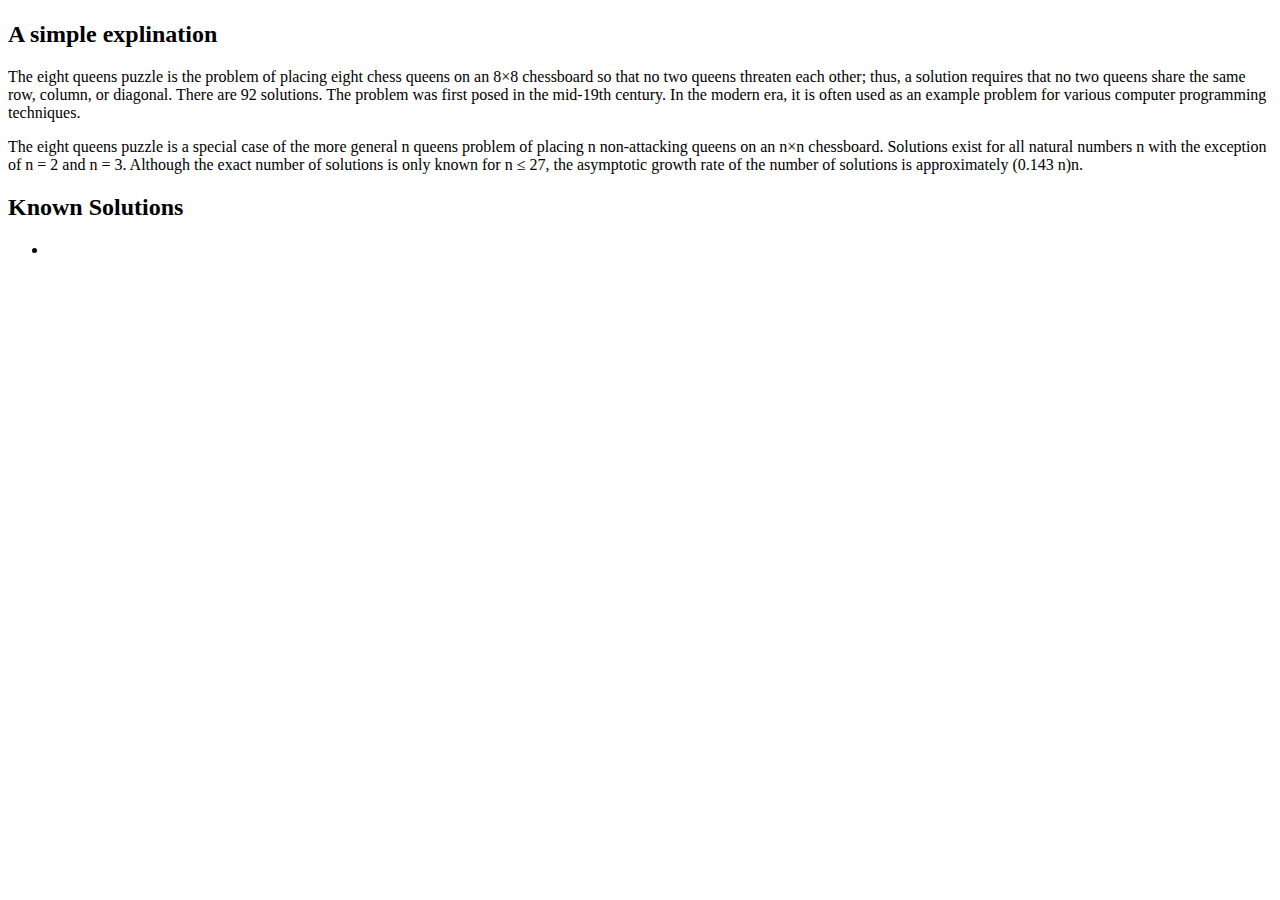
==== queens-web/src/main/resources/templates/index.html @ 92b908a5 "start vis pages" ====
<!DOCTYPE html>
<html lang="en" xmlns:th="http://www.thymeleaf.org">

<head>
<meta charset="UTF-8">
<title th:text="${appName}"></title>

<link th:href="@{/css/common.css}" rel="stylesheet" />
<link th:href="@{/css/board.css}" rel="stylesheet" />

</head>
<body>

	<main>
		<header>
			<h1 th:text="${appName}"></h1>
		</header>
		<section>
			<article>
				<header>
					<h2>A simple explination</h2>
				</header>
				<p>The eight queens puzzle is the problem of placing eight chess
					queens on an 8×8 chessboard so that no two queens threaten each
					other; thus, a solution requires that no two queens share the same
					row, column, or diagonal. There are 92 solutions. The problem was
					first posed in the mid-19th century. In the modern era, it is often
					used as an example problem for various computer programming
					techniques.</p>
				<p>The eight queens puzzle is a special case of the more general
					n queens problem of placing n non-attacking queens on an n×n
					chessboard. Solutions exist for all natural numbers n with the
					exception of n = 2 and n = 3. Although the exact number of
					solutions is only known for n ≤ 27, the asymptotic growth rate of
					the number of solutions is approximately (0.143 n)n.</p>
			</article>
			<article>
				<header>
					<h2>Known Solutions</h2>
				</header>
				<ul>
					<li th:each="count: ${knownSolutions}" th:text="count"></li>
				</ul>
			</article>
		</section>



	</main>
</body>
</html>
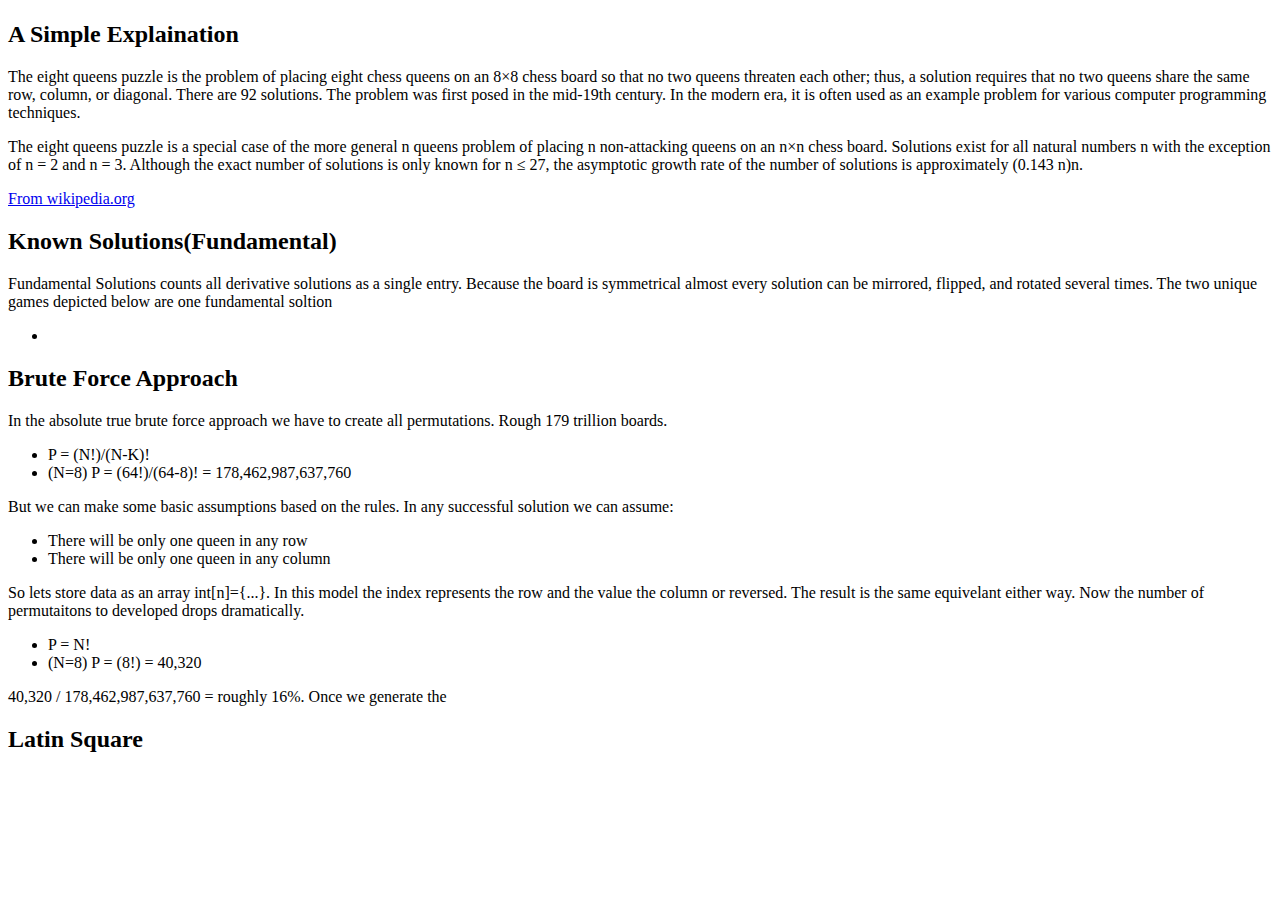
==== commit e54fdbc6: "Intro page and Brute force page working." ====
--- a/queens-web/src/main/resources/templates/index.html
+++ b/queens-web/src/main/resources/templates/index.html
@@ -7,45 +7,93 @@
 
 <link th:href="@{/css/common.css}" rel="stylesheet" />
 <link th:href="@{/css/board.css}" rel="stylesheet" />
+<link th:href="@{/css/index.css}" rel="stylesheet" />
 
 </head>
 <body>
-
+	<header>
+		<h1 th:text="${appName}"></h1>
+	</header>
 	<main>
-		<header>
-			<h1 th:text="${appName}"></h1>
-		</header>
-		<section>
+		<section style="flex: auto;">
 			<article>
 				<header>
-					<h2>A simple explination</h2>
+					<h2>A Simple Explaination</h2>
 				</header>
 				<p>The eight queens puzzle is the problem of placing eight chess
-					queens on an 8×8 chessboard so that no two queens threaten each
+					queens on an 8×8 chess board so that no two queens threaten each
 					other; thus, a solution requires that no two queens share the same
 					row, column, or diagonal. There are 92 solutions. The problem was
 					first posed in the mid-19th century. In the modern era, it is often
 					used as an example problem for various computer programming
 					techniques.</p>
 				<p>The eight queens puzzle is a special case of the more general
-					n queens problem of placing n non-attacking queens on an n×n
-					chessboard. Solutions exist for all natural numbers n with the
-					exception of n = 2 and n = 3. Although the exact number of
-					solutions is only known for n ≤ 27, the asymptotic growth rate of
-					the number of solutions is approximately (0.143 n)n.</p>
+					n queens problem of placing n non-attacking queens on an n×n chess
+					board. Solutions exist for all natural numbers n with the exception
+					of n = 2 and n = 3. Although the exact number of solutions is only
+					known for n ≤ 27, the asymptotic growth rate of the number of
+					solutions is approximately (0.143 n)n.</p>
+				<a href="https://en.wikipedia.org/wiki/Eight_queens_puzzle">From
+					wikipedia.org</a>
+				<figure>
+					<div
+						th:replace="~{fragments/board.html :: board(game=${ { 0, 6 , 3 , 5 , 7 , 1, 4, 2 } }) }"></div>
+				</figure>
+			</article>
+			<article id="knowSolutions">
+				<header>
+					<h2>Known Solutions(Fundamental)</h2>
+				</header>
+				<p>Fundamental Solutions counts all derivative solutions as a
+					single entry. Because the board is symmetrical almost every
+					solution can be mirrored, flipped, and rotated several times. The
+					two unique games depicted below are one fundamental soltion</p>
+				<ul>
+					<li th:each="n : ${#numbers.sequence( 1, knowSolutions.length)}"
+						th:text="'N = ' + ${n} + ' -> ' + ${knowSolutions[n-1]}"></li>
+				</ul>
+				<figure>
+					<div
+						th:replace="~{fragments/board.html :: board(game=${ { 2 , 0 , 3 , 1 } }) }"></div>
+				</figure>
+				<figure>
+					<div
+						th:replace="~{fragments/board.html :: board(game=${ { 1 , 3 , 0 , 2 } }) }"></div>
+				</figure>
 			</article>
 			<article>
 				<header>
-					<h2>Known Solutions</h2>
+					<h2>Brute Force Approach</h2>
 				</header>
+				<p>In the absolute true brute force approach we have to create
+					all permutations. Rough 179 trillion boards.</p>
 				<ul>
-					<li th:each="count: ${knownSolutions}" th:text="count"></li>
+					<li>P = (N!)/(N-K)!</li>
+					<li>(N=8) P = (64!)/(64-8)! = 178,462,987,637,760</li>
 				</ul>
+				<p>But we can make some basic assumptions based on the rules. In
+					any successful solution we can assume:</p>
+				<ul>
+					<li>There will be only one queen in any row</li>
+					<li>There will be only one queen in any column</li>
+				</ul>
+				<p>So lets store data as an array int[n]={...}. In this model
+					the index represents the row and the value the column or reversed.
+					The result is the same equivelant either way. Now the number of
+					permutaitons to developed drops dramatically.</p>
+				<ul>
+					<li>P = N!</li>
+					<li>(N=8) P = (8!) = 40,320</li>
+				</ul>
+				<p>40,320 / 178,462,987,637,760 = roughly 16%.  Once we generate the </p>
+				
+			</article>
+			<article>
+				<header>
+					<h2>Latin Square</h2>
+				</header>
 			</article>
 		</section>
-
-
-
 	</main>
 </body>
 </html>